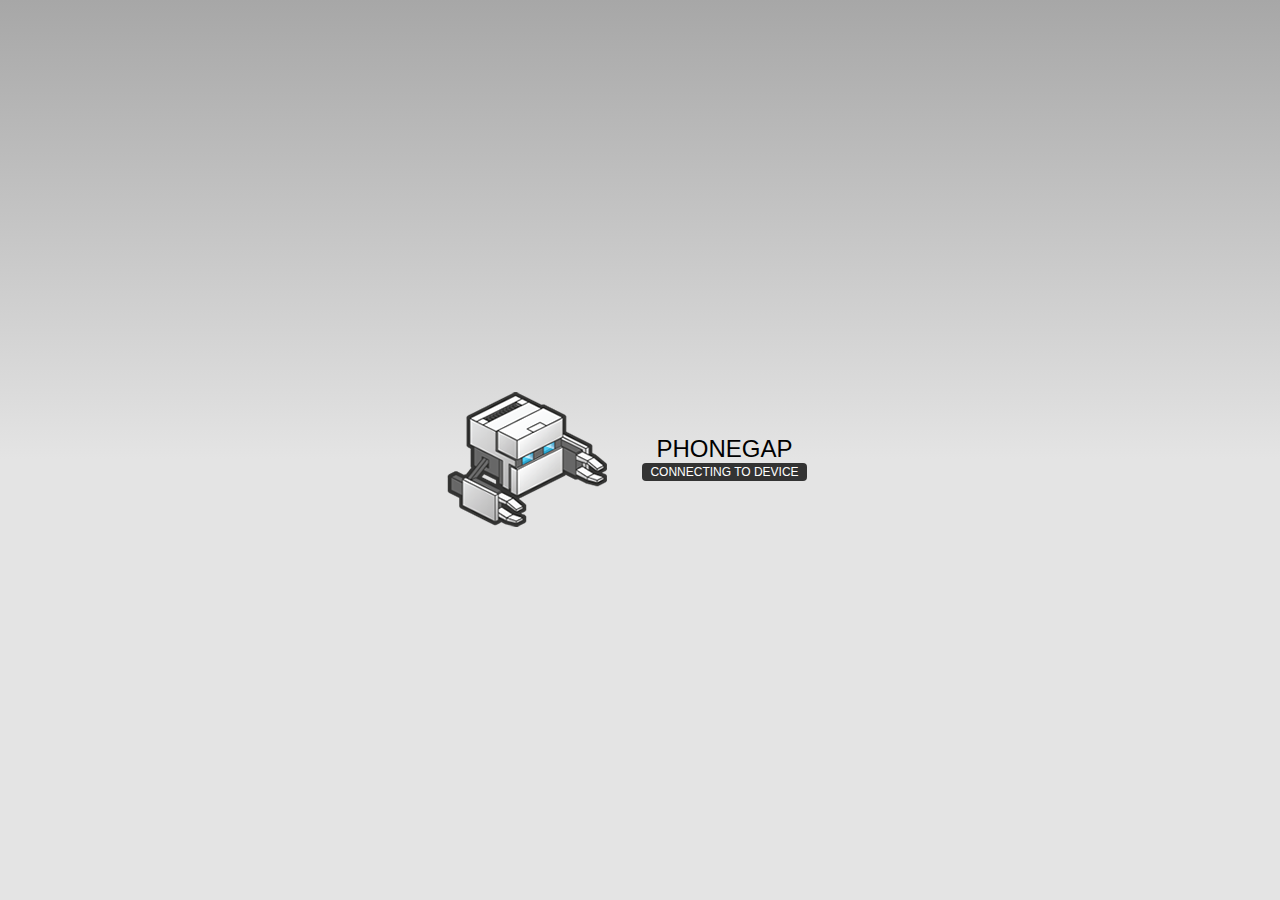
==== www/index.html @ cea5a8d0 "init repos" ====
<!DOCTYPE html>
<!--
    Licensed to the Apache Software Foundation (ASF) under one
    or more contributor license agreements.  See the NOTICE file
    distributed with this work for additional information
    regarding copyright ownership.  The ASF licenses this file
    to you under the Apache License, Version 2.0 (the
    "License"); you may not use this file except in compliance
    with the License.  You may obtain a copy of the License at

    http://www.apache.org/licenses/LICENSE-2.0

    Unless required by applicable law or agreed to in writing,
    software distributed under the License is distributed on an
    "AS IS" BASIS, WITHOUT WARRANTIES OR CONDITIONS OF ANY
     KIND, either express or implied.  See the License for the
    specific language governing permissions and limitations
    under the License.
-->
<html>
    <head>
        <meta charset="utf-8" />
        <meta name="format-detection" content="telephone=no" />
        <!-- WARNING: for iOS 7, remove the width=device-width and height=device-height attributes. See https://issues.apache.org/jira/browse/CB-4323 -->
        <meta name="viewport" content="user-scalable=no, initial-scale=1, maximum-scale=1, minimum-scale=1, width=device-width, height=device-height, target-densitydpi=device-dpi" />
        <link rel="stylesheet" type="text/css" href="css/index.css" />
        <title>Hello World</title>
    </head>
    <body>
        <div class="app">
            <h1>PhoneGap</h1>
            <div id="deviceready" class="blink">
                <p class="event listening">Connecting to Device</p>
                <p class="event received">Device is Ready</p>
            </div>
        </div>
        <script type="text/javascript" src="phonegap.js"></script>
        <script type="text/javascript" src="js/index.js"></script>
        <script type="text/javascript">
            app.initialize();
        </script>
    </body>
</html>
---- www/css/index.css ----
/*
 * Licensed to the Apache Software Foundation (ASF) under one
 * or more contributor license agreements.  See the NOTICE file
 * distributed with this work for additional information
 * regarding copyright ownership.  The ASF licenses this file
 * to you under the Apache License, Version 2.0 (the
 * "License"); you may not use this file except in compliance
 * with the License.  You may obtain a copy of the License at
 *
 * http://www.apache.org/licenses/LICENSE-2.0
 *
 * Unless required by applicable law or agreed to in writing,
 * software distributed under the License is distributed on an
 * "AS IS" BASIS, WITHOUT WARRANTIES OR CONDITIONS OF ANY
 * KIND, either express or implied.  See the License for the
 * specific language governing permissions and limitations
 * under the License.
 */
* {
    -webkit-tap-highlight-color: rgba(0,0,0,0); /* make transparent link selection, adjust last value opacity 0 to 1.0 */
}

body {
    -webkit-touch-callout: none;                /* prevent callout to copy image, etc when tap to hold */
    -webkit-text-size-adjust: none;             /* prevent webkit from resizing text to fit */
    -webkit-user-select: none;                  /* prevent copy paste, to allow, change 'none' to 'text' */
    background-color:#E4E4E4;
    background-image:linear-gradient(top, #A7A7A7 0%, #E4E4E4 51%);
    background-image:-webkit-linear-gradient(top, #A7A7A7 0%, #E4E4E4 51%);
    background-image:-ms-linear-gradient(top, #A7A7A7 0%, #E4E4E4 51%);
    background-image:-webkit-gradient(
        linear,
        left top,
        left bottom,
        color-stop(0, #A7A7A7),
        color-stop(0.51, #E4E4E4)
    );
    background-attachment:fixed;
    font-family:'HelveticaNeue-Light', 'HelveticaNeue', Helvetica, Arial, sans-serif;
    font-size:12px;
    height:100%;
    margin:0px;
    padding:0px;
    text-transform:uppercase;
    width:100%;
}

/* Portrait layout (default) */
.app {
    background:url(../img/logo.png) no-repeat center top; /* 170px x 200px */
    position:absolute;             /* position in the center of the screen */
    left:50%;
    top:50%;
    height:50px;                   /* text area height */
    width:225px;                   /* text area width */
    text-align:center;
    padding:180px 0px 0px 0px;     /* image height is 200px (bottom 20px are overlapped with text) */
    margin:-115px 0px 0px -112px;  /* offset vertical: half of image height and text area height */
                                   /* offset horizontal: half of text area width */
}

/* Landscape layout (with min-width) */
@media screen and (min-aspect-ratio: 1/1) and (min-width:400px) {
    .app {
        background-position:left center;
        padding:75px 0px 75px 170px;  /* padding-top + padding-bottom + text area = image height */
        margin:-90px 0px 0px -198px;  /* offset vertical: half of image height */
                                      /* offset horizontal: half of image width and text area width */
    }
}

h1 {
    font-size:24px;
    font-weight:normal;
    margin:0px;
    overflow:visible;
    padding:0px;
    text-align:center;
}

.event {
    border-radius:4px;
    -webkit-border-radius:4px;
    color:#FFFFFF;
    font-size:12px;
    margin:0px 30px;
    padding:2px 0px;
}

.event.listening {
    background-color:#333333;
    display:block;
}

.event.received {
    background-color:#4B946A;
    display:none;
}

@keyframes fade {
    from { opacity: 1.0; }
    50% { opacity: 0.4; }
    to { opacity: 1.0; }
}
 
@-webkit-keyframes fade {
    from { opacity: 1.0; }
    50% { opacity: 0.4; }
    to { opacity: 1.0; }
}
 
.blink {
    animation:fade 3000ms infinite;
    -webkit-animation:fade 3000ms infinite;
}
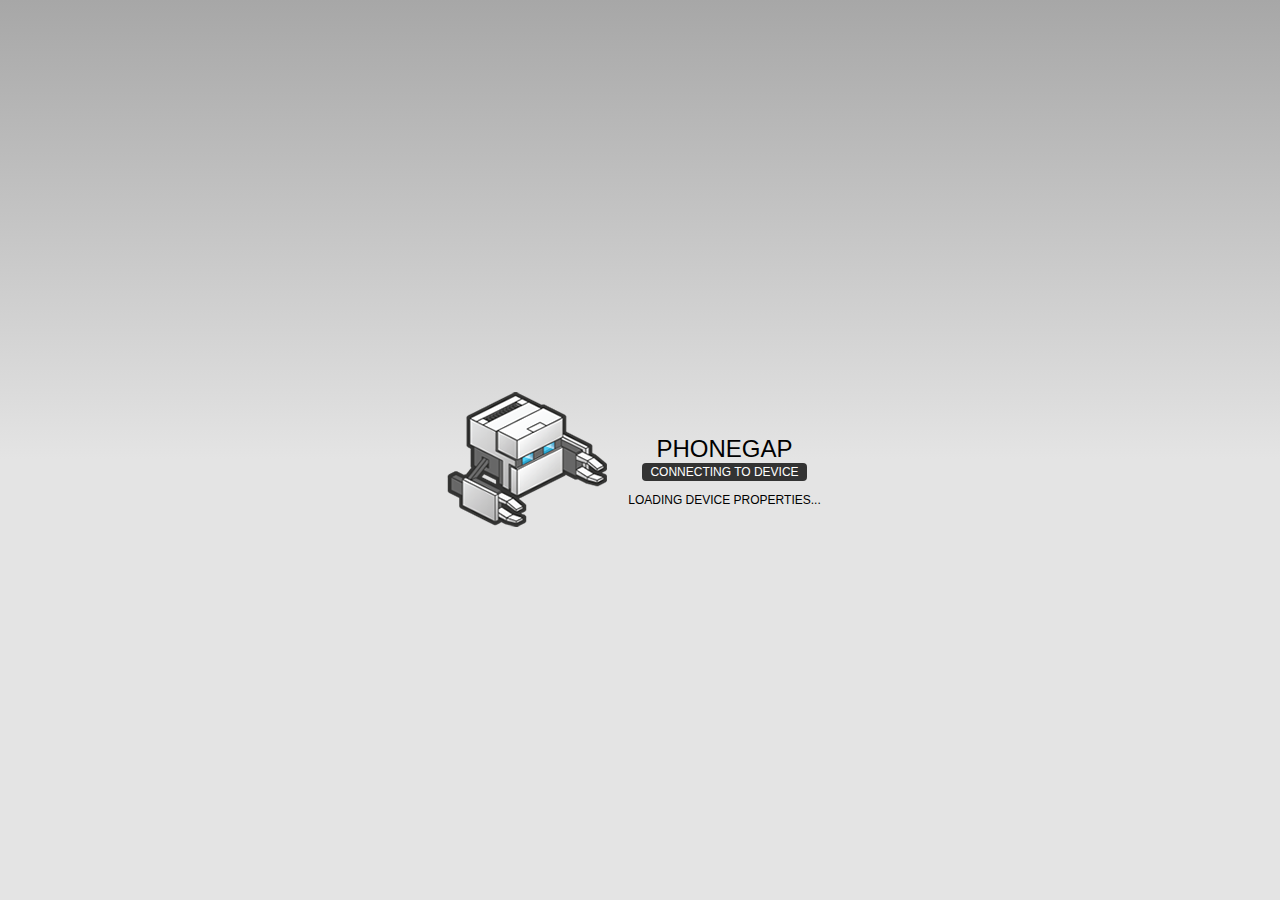
==== commit 109a42cd: "Use org.apache.cordova.device.Device plugin" ====
--- a/www/index.html
+++ b/www/index.html
@@ -33,6 +33,7 @@
                 <p class="event listening">Connecting to Device</p>
                 <p class="event received">Device is Ready</p>
             </div>
+            <p id="deviceProperties">Loading device properties...</p>
         </div>
         <script type="text/javascript" src="phonegap.js"></script>
         <script type="text/javascript" src="js/index.js"></script>
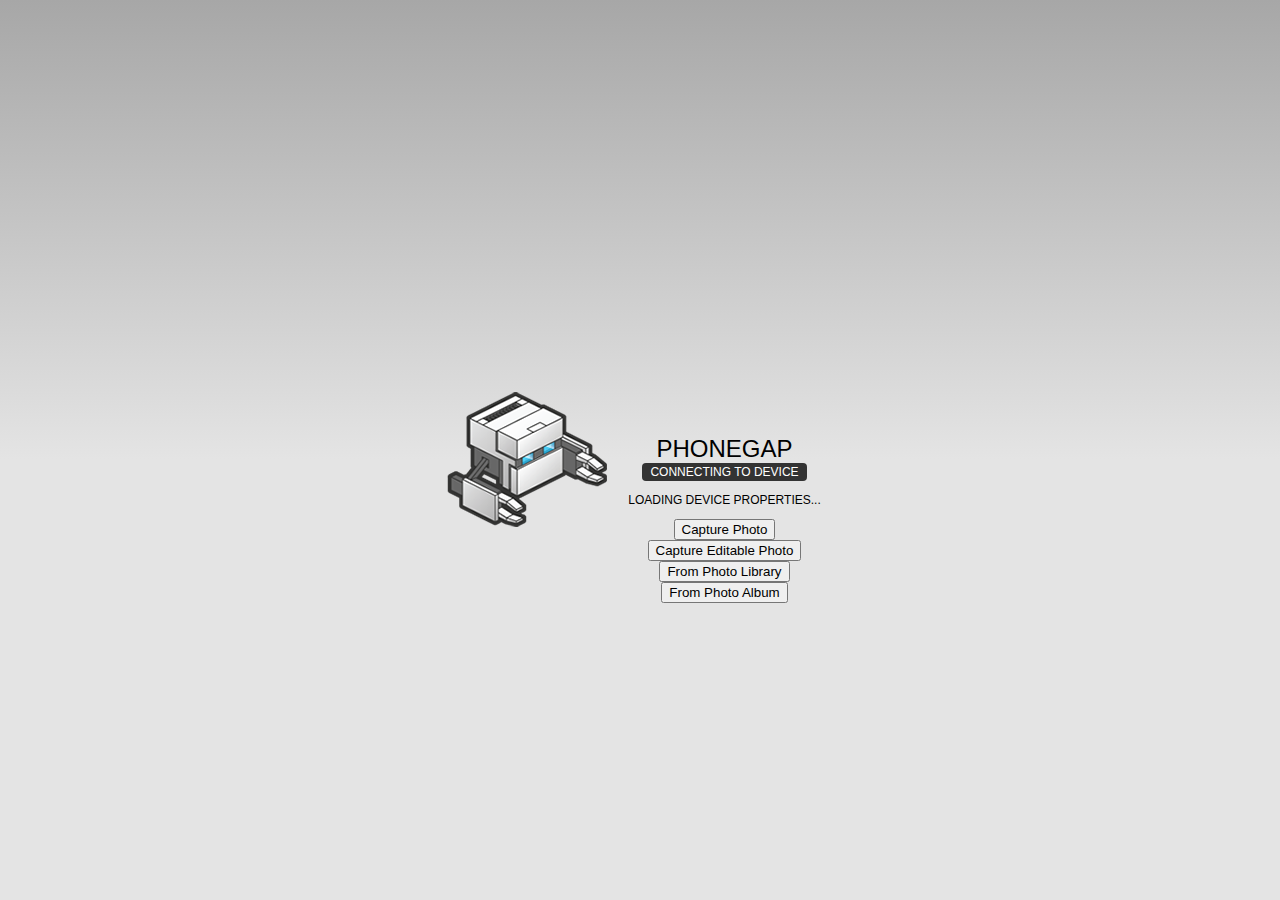
==== commit 88fe11f7: "Use org.apache.cordova.camera plugin" ====
--- a/www/index.html
+++ b/www/index.html
@@ -22,7 +22,10 @@
         <meta charset="utf-8" />
         <meta name="format-detection" content="telephone=no" />
         <!-- WARNING: for iOS 7, remove the width=device-width and height=device-height attributes. See https://issues.apache.org/jira/browse/CB-4323 -->
+        <!--
         <meta name="viewport" content="user-scalable=no, initial-scale=1, maximum-scale=1, minimum-scale=1, width=device-width, height=device-height, target-densitydpi=device-dpi" />
+        -->
+        <meta name="viewport" content="width=device-width, user-scalable=no">
         <link rel="stylesheet" type="text/css" href="css/index.css" />
         <title>Hello World</title>
     </head>
@@ -34,6 +37,13 @@
                 <p class="event received">Device is Ready</p>
             </div>
             <p id="deviceProperties">Loading device properties...</p>
+
+            <button onclick="capturePhoto();">Capture Photo</button> <br>
+            <button onclick="capturePhotoEdit();">Capture Editable Photo</button> <br>
+            <button onclick="getPhoto(pictureSource.PHOTOLIBRARY);">From Photo Library</button><br>
+            <button onclick="getPhoto(pictureSource.SAVEDPHOTOALBUM);">From Photo Album</button><br>
+            <img style="display:none;width:60px;height:60px;" id="smallImage" src="" />
+            <img style="display:none;" id="largeImage" src="" />
         </div>
         <script type="text/javascript" src="phonegap.js"></script>
         <script type="text/javascript" src="js/index.js"></script>
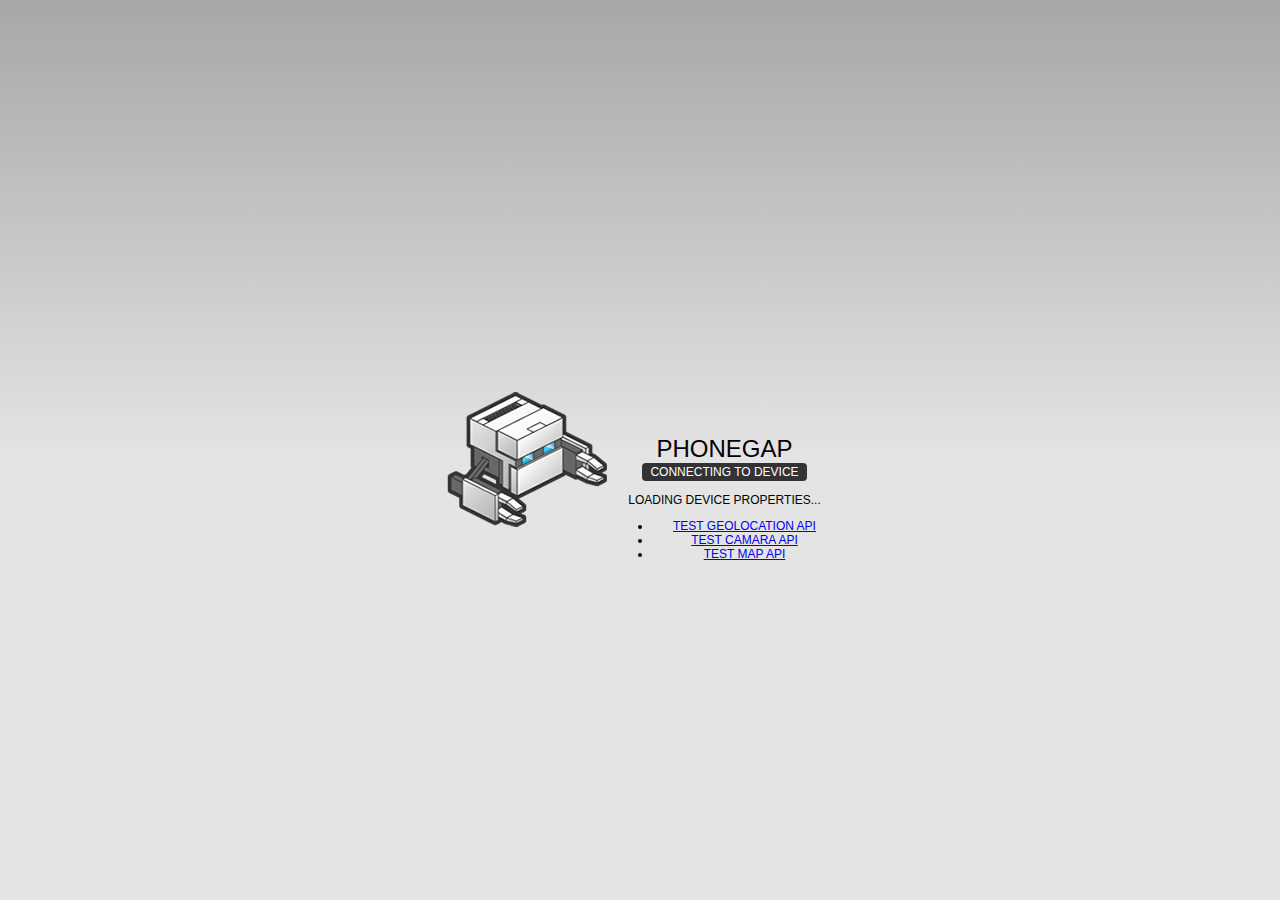
==== commit 7d6d4db7: "Add more features" ====
--- a/www/index.html
+++ b/www/index.html
@@ -37,13 +37,11 @@
                 <p class="event received">Device is Ready</p>
             </div>
             <p id="deviceProperties">Loading device properties...</p>
-
-            <button onclick="capturePhoto();">Capture Photo</button> <br>
-            <button onclick="capturePhotoEdit();">Capture Editable Photo</button> <br>
-            <button onclick="getPhoto(pictureSource.PHOTOLIBRARY);">From Photo Library</button><br>
-            <button onclick="getPhoto(pictureSource.SAVEDPHOTOALBUM);">From Photo Album</button><br>
-            <img style="display:none;width:60px;height:60px;" id="smallImage" src="" />
-            <img style="display:none;" id="largeImage" src="" />
+            <ul>
+                <li><a href="api/geo.html">Test Geolocation API</a></li>
+                <li><a href="api/camara.html">Test Camara API</a></li>
+                <li><a href="api/map.html">Test Map API</a></li>
+            </ul>
         </div>
         <script type="text/javascript" src="phonegap.js"></script>
         <script type="text/javascript" src="js/index.js"></script>
